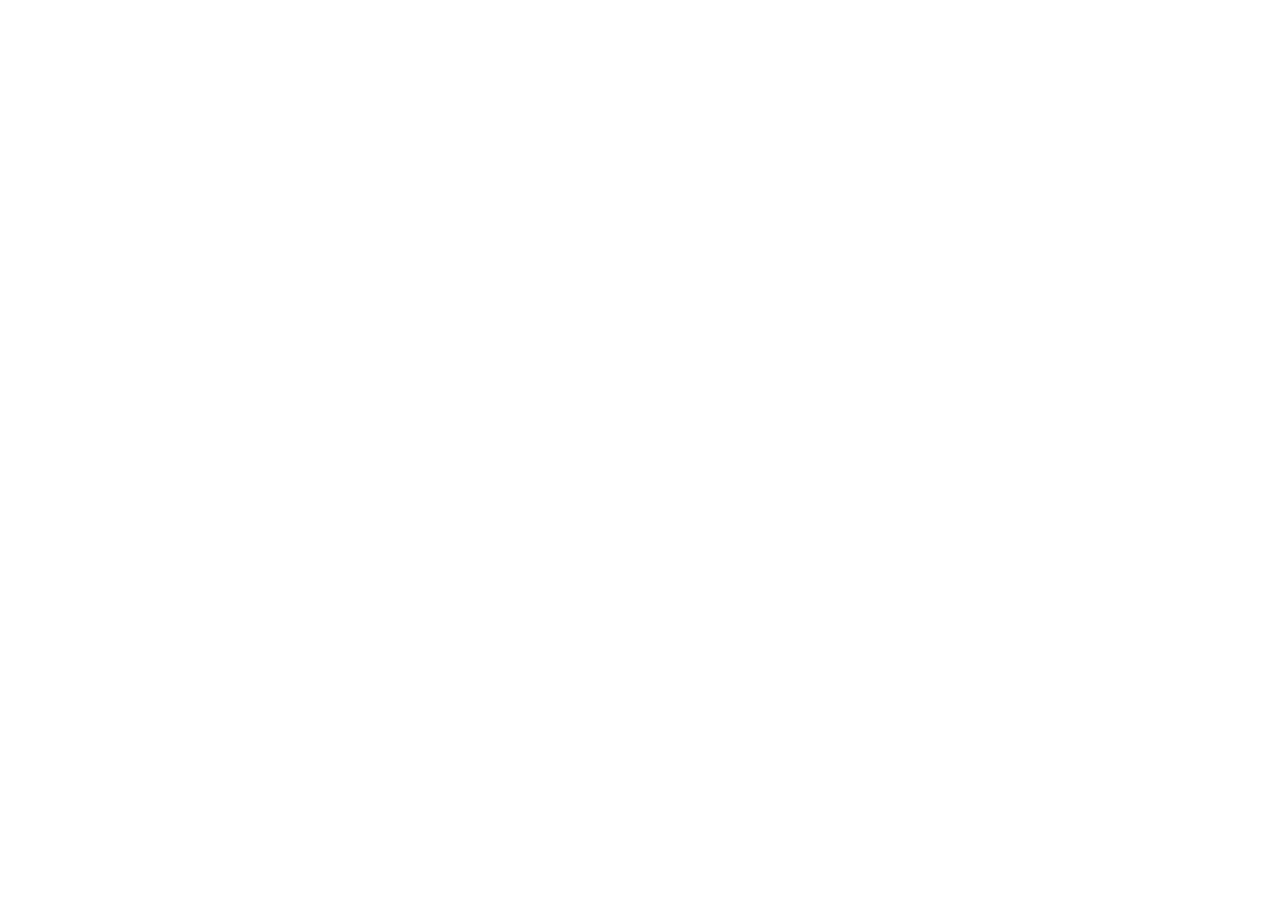
==== index.html @ 70a6f0e0 "first commit" ====
<!DOCTYPE html>
<html lang="en">
<head>
  <meta charset="UTF-8">
  <meta name="viewport" content="width=device-width, initial-scale=1.0">
  <link rel="stylesheet" href="/styles.css">
  <title>ToDo List</title>
</head>
<body>
  
  <script src="/main.js"></script>
</body>
</html>
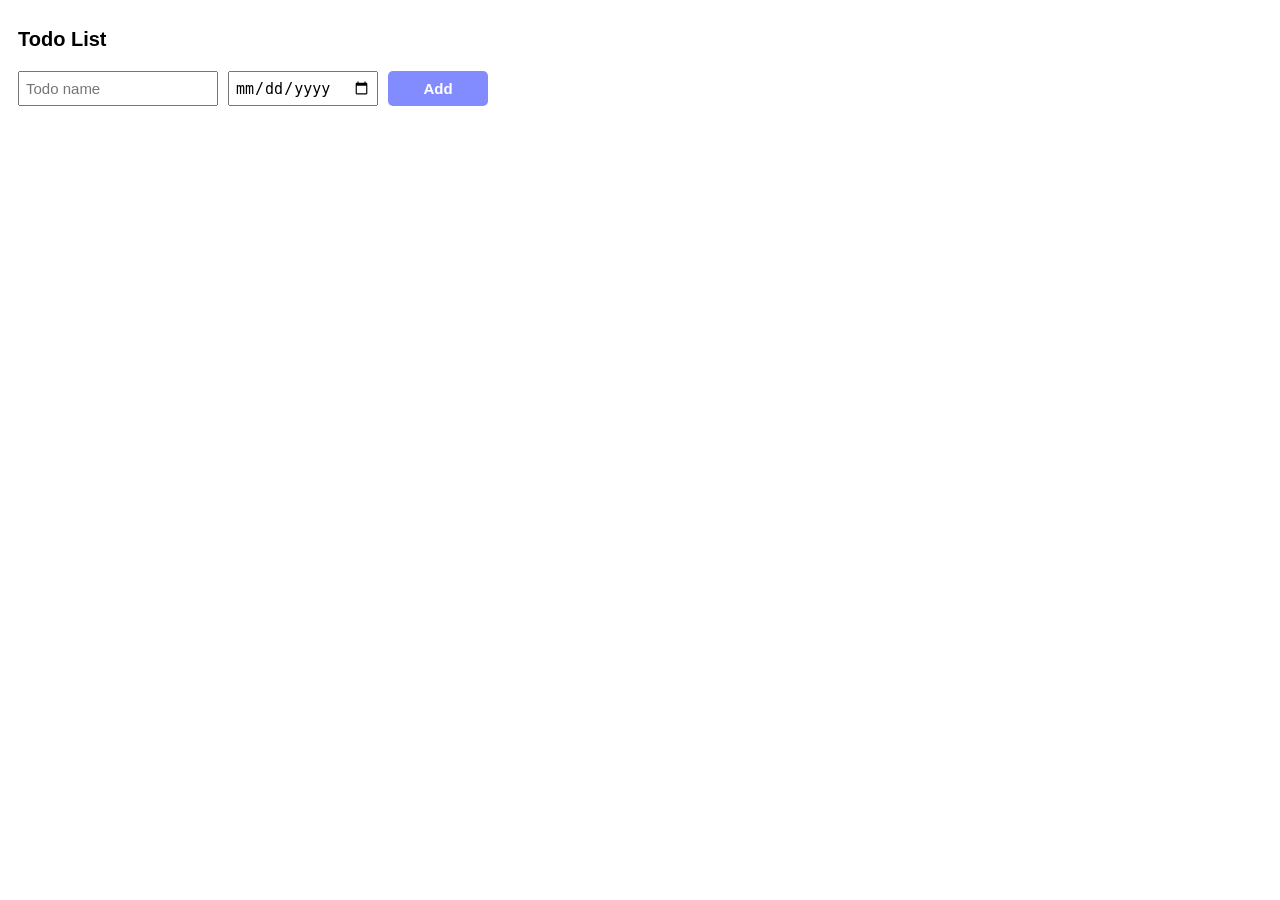
==== commit 36b4fb86: "add some features" ====
--- a/index.html
+++ b/index.html
@@ -1,13 +1,28 @@
 <!DOCTYPE html>
 <html lang="en">
+
 <head>
   <meta charset="UTF-8">
   <meta name="viewport" content="width=device-width, initial-scale=1.0">
   <link rel="stylesheet" href="/styles.css">
-  <title>ToDo List</title>
+  <title>Todo List</title>
 </head>
+
 <body>
-  
+  <div class="container">
+    <div class="tittle-container">
+      <p class="title">Todo List</p>
+    </div>
+    <div class="input-container">
+      <input type="text" placeholder="Todo name" class="js-input input" onkeydown="clickEnter(event)">
+      <input type="date" class="js-due-date-input due-date-input">
+      <button class="js-add-button add-button" onclick="addTodo()">Add</button>
+    </div>
+
+    <div class="js-todo-list todo-name-container"></div>
+  </div>
+
   <script src="/main.js"></script>
 </body>
+
 </html>
--- a/styles.css
+++ b/styles.css
@@ -0,0 +1,81 @@
+body {
+  font-family: Arial;
+}
+
+.container {
+  display: grid;
+  margin-left: 10px;
+}
+
+.tittle-container {}
+
+.title {
+  font-size: 20px;
+  font-weight: bold;
+  flood-color: rgb(25, 25, 25);
+}
+
+.input-container {
+  display: grid;
+  grid-template-columns: 200px 150px 100px;
+  column-gap: 10px;
+  row-gap: 10px;
+  align-items: center;
+  margin-bottom: 10px;
+  align-items: stretch;
+}
+
+.input {
+  font-size: 15px;
+  padding: 6px;
+}
+
+.due-date-input {
+  font-size: 15px;
+  padding: 5px;
+}
+
+
+.add-button {
+  font-size: 15px;
+  font-weight: bold;
+  border: none;
+  border-radius: 5px;
+  color: white;
+  background-color: rgb(131, 140, 255);
+  padding: 9px;
+  cursor: pointer;
+}
+
+
+.name-container {
+  display: grid;
+  grid-template-columns: 200px 150px 100px;
+  column-gap: 5px;
+  row-gap: 10px;
+  align-items: center;
+  padding: 1px 10px;
+  border-radius: 5px;
+  width: 340px;
+  background-color: rgb(243, 243, 243);
+
+}
+.todo-name-container {
+  display: grid;
+  column-gap: 10px;
+  row-gap: 10px;
+  align-items: center;
+  
+}
+
+.delete-button {
+  font-size: 15px;
+  font-weight: bold;
+  border: none;
+  border-radius: 5px;
+  color: white;
+  background-color: rgb(255, 131, 162);
+  padding: 9px;
+
+  cursor: pointer;
+}
